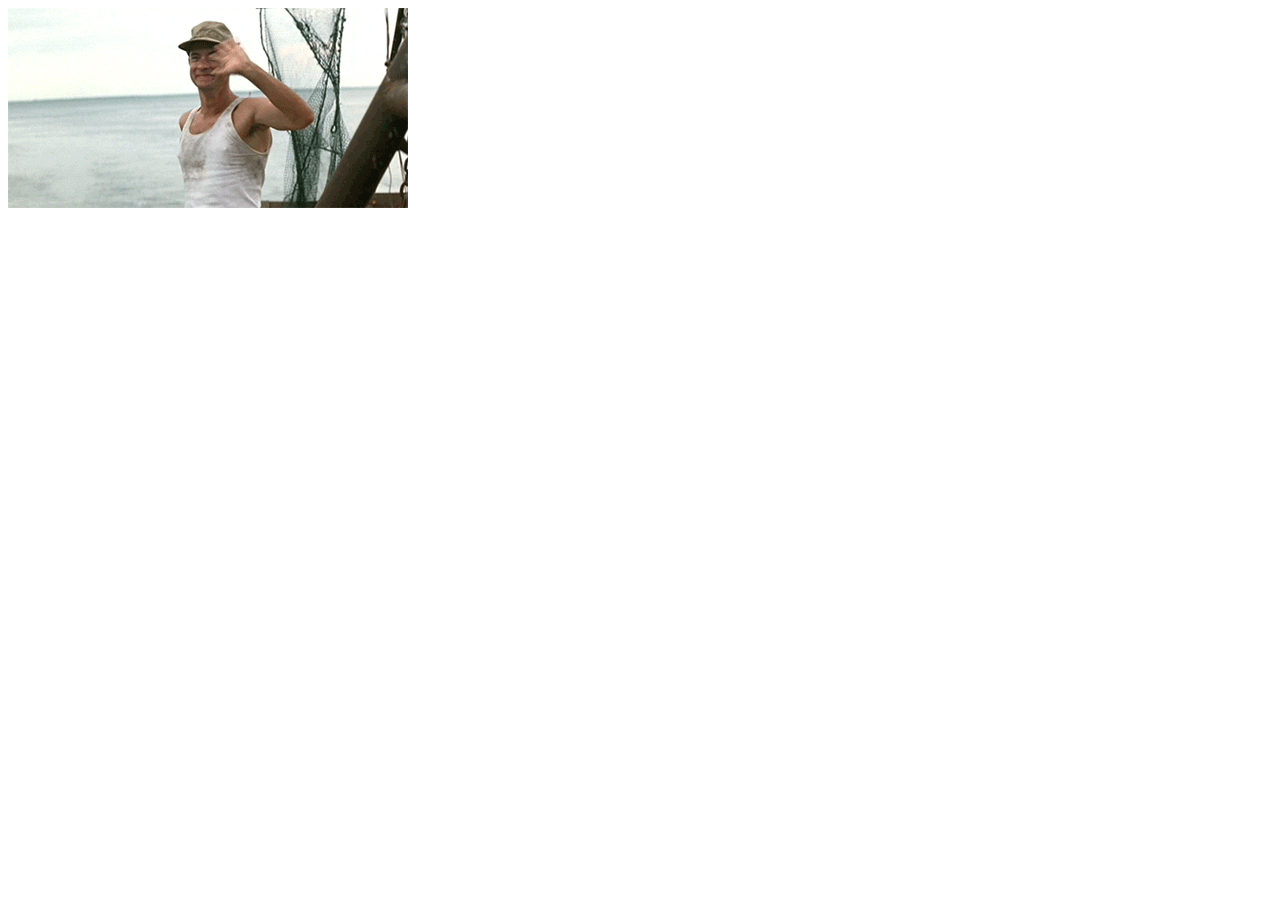
==== index.html @ 81e88ef3 "Add files via upload" ====
<!DOCTYPE html>
<html>
    <head>
        <title>Hello</title>
    </head>

    <body>
        <iframe src="/giphy.gif" width="480" height="240" frameBorder="0" class="giphy-embed" allowFullScreen></iframe>
    </body>
</html>
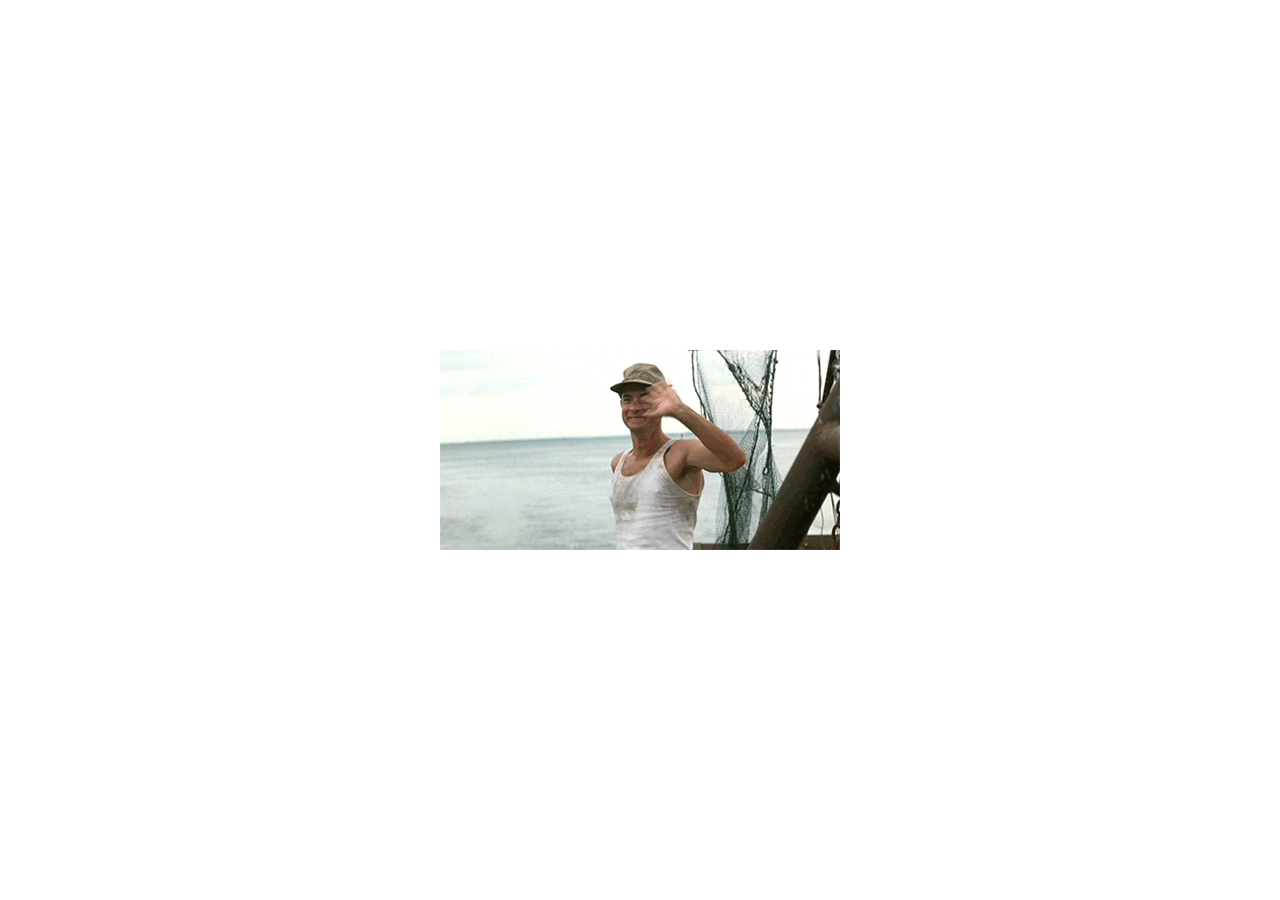
==== commit 489726d8: "resize + align" ====
--- a/index.html
+++ b/index.html
@@ -2,9 +2,10 @@
 <html>
     <head>
         <title>Hello</title>
+        <link rel="stylesheet" href="/css/styles.css">
     </head>
 
     <body>
-        <iframe src="/giphy.gif" width="480" height="240" frameBorder="0" class="giphy-embed" allowFullScreen></iframe>
+        <img src="/img/hello.gif" alt="Hello">
     </body>
 </html> 
--- a/css/styles.css
+++ b/css/styles.css
@@ -0,0 +1,8 @@
+body{
+    display: flex;
+    align-items: center;
+    justify-content: center;
+    height: 100vh;
+    width: 100vw;
+    margin: 0;
+}